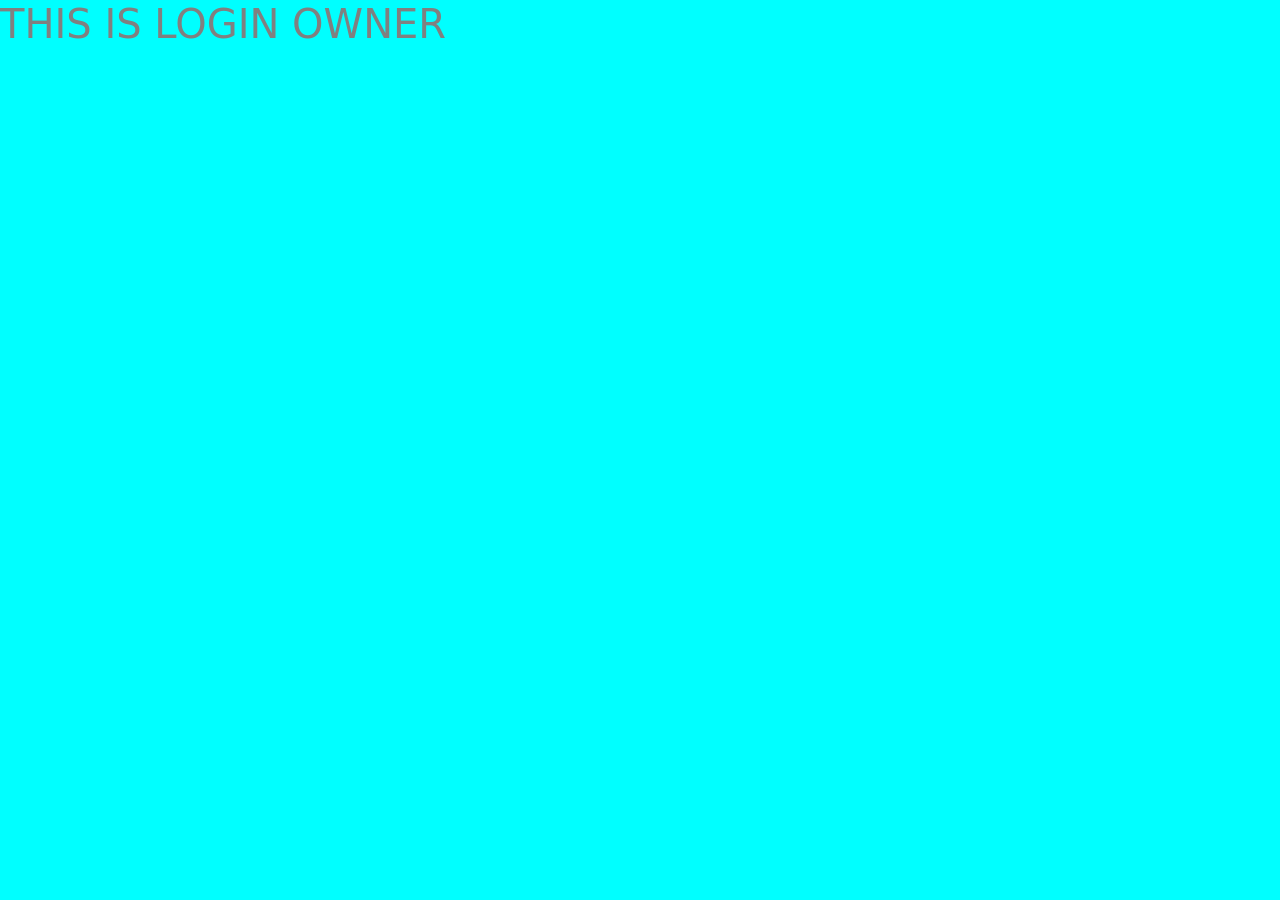
==== src/pages/login-owner.html @ d5fd44f3 "first commit" ====
<!DOCTYPE html>
<html lang="en">
<head>
	<meta charset="UTF-8">
	<meta http-equiv="X-UA-Compatible" content="IE=edge">
	<meta name="viewport" content="width=device-width, initial-scale=1.0">
	<title>Onwer - Login Page</title>
	<link rel="stylesheet" href="../styles/css/main.min.css">
</head>
<body id="login-owner">
	<h1>THIS IS LOGIN OWNER</h1>
</body>
</html>
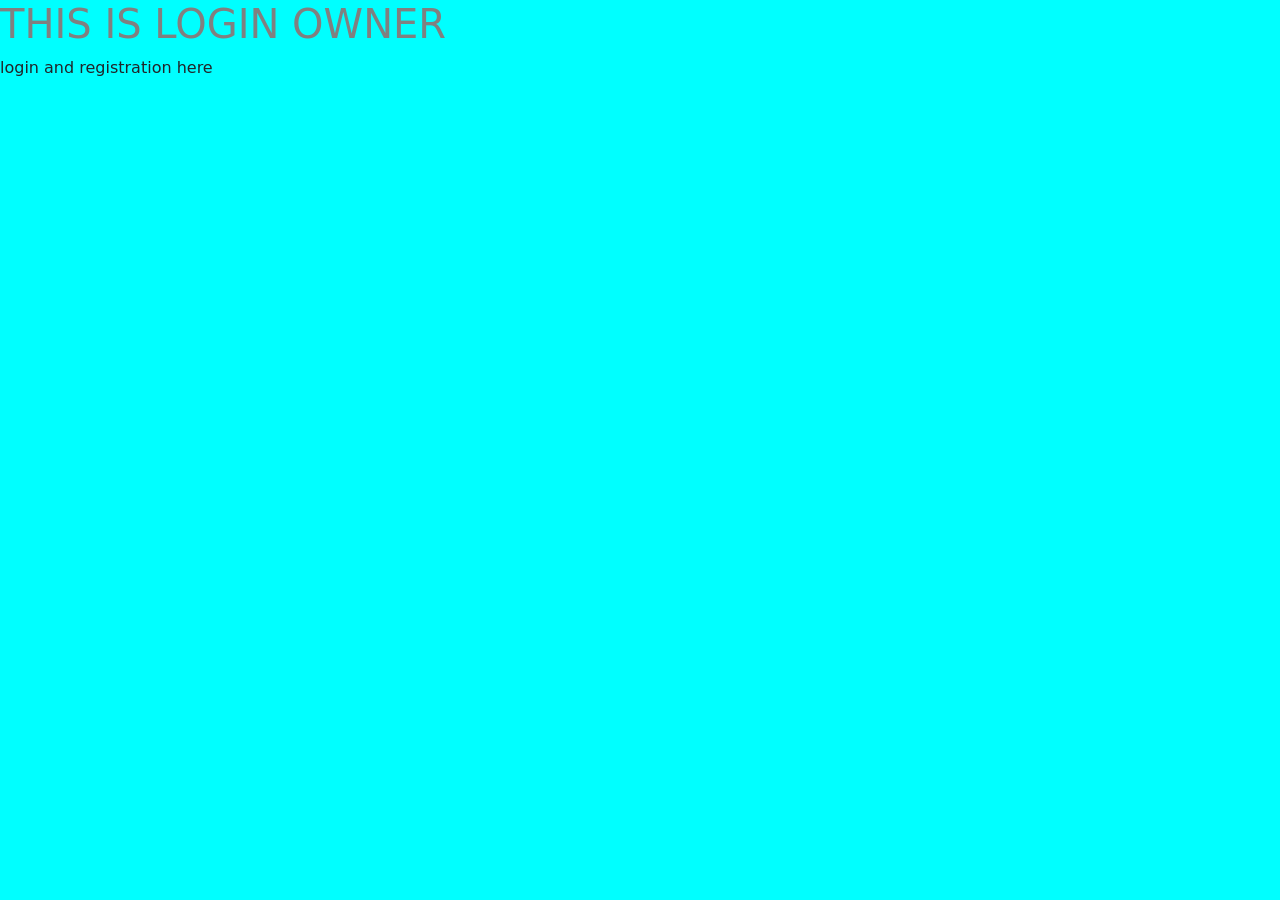
==== commit 46d24e8e: "Modified Login Page" ====
--- a/src/pages/login-owner.html
+++ b/src/pages/login-owner.html
@@ -9,5 +9,6 @@
 </head>
 <body id="login-owner">
 	<h1>THIS IS LOGIN OWNER</h1>
+	<p>login and registration here</p>
 </body>
 </html>
